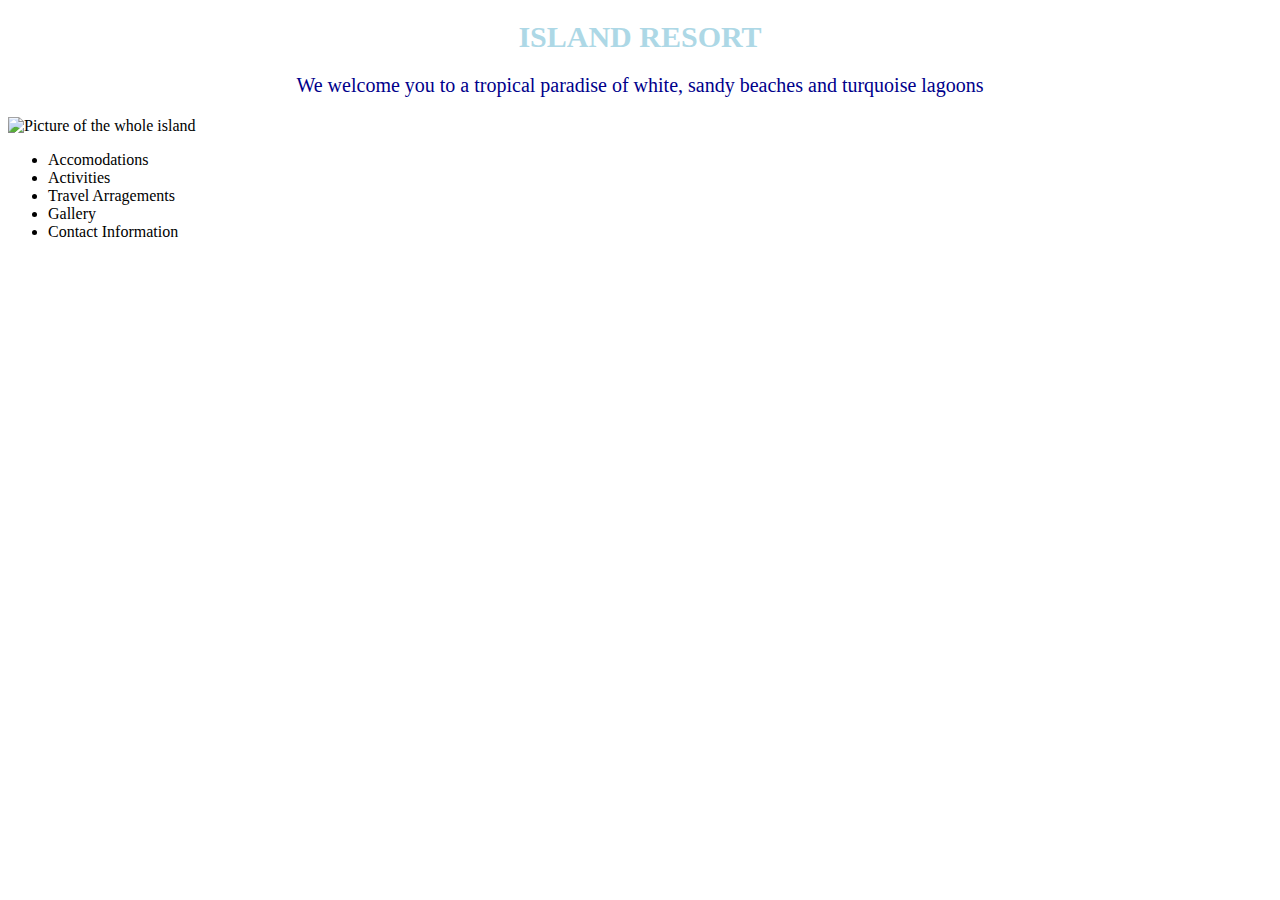
==== index.html @ fe9434cf "Home and other html and css files" ====
<!DOCTYPE html>
  <head>
    <title>Island Resort Main Page</title>
  </head>
  <body>
    <h1>ISLAND RESORT</h1>
    <p>We welcome you to a tropical paradise of white, sandy beaches and turquoise lagoons</p>
    <link href="css/styles.css" rel="stylesheet" type="text/css">
    <img src="images/island.jpg" alt="Picture of the whole island">



    <ul>
      <li>Accomodations</li>
      <li>Activities</li>
      <li>Travel Arragements</li>
      <li>Gallery</li>
      <li>Contact Information</li>
    </ul>
  </body>
</html>
---- css/styles.css ----
h1 {
  font-size: 30px;
  color: lightblue;
  font-weight: bold;
  text-align: center;
}

p {
  font-size: 20px;
  text-align: center;
  color: darkblue;
}

.pages {
    background-color:#eeeeee;
    display:inline;
}
.ulpages {
    display: flex;
    justify-content:space-around;
    list-style-type:none;
}
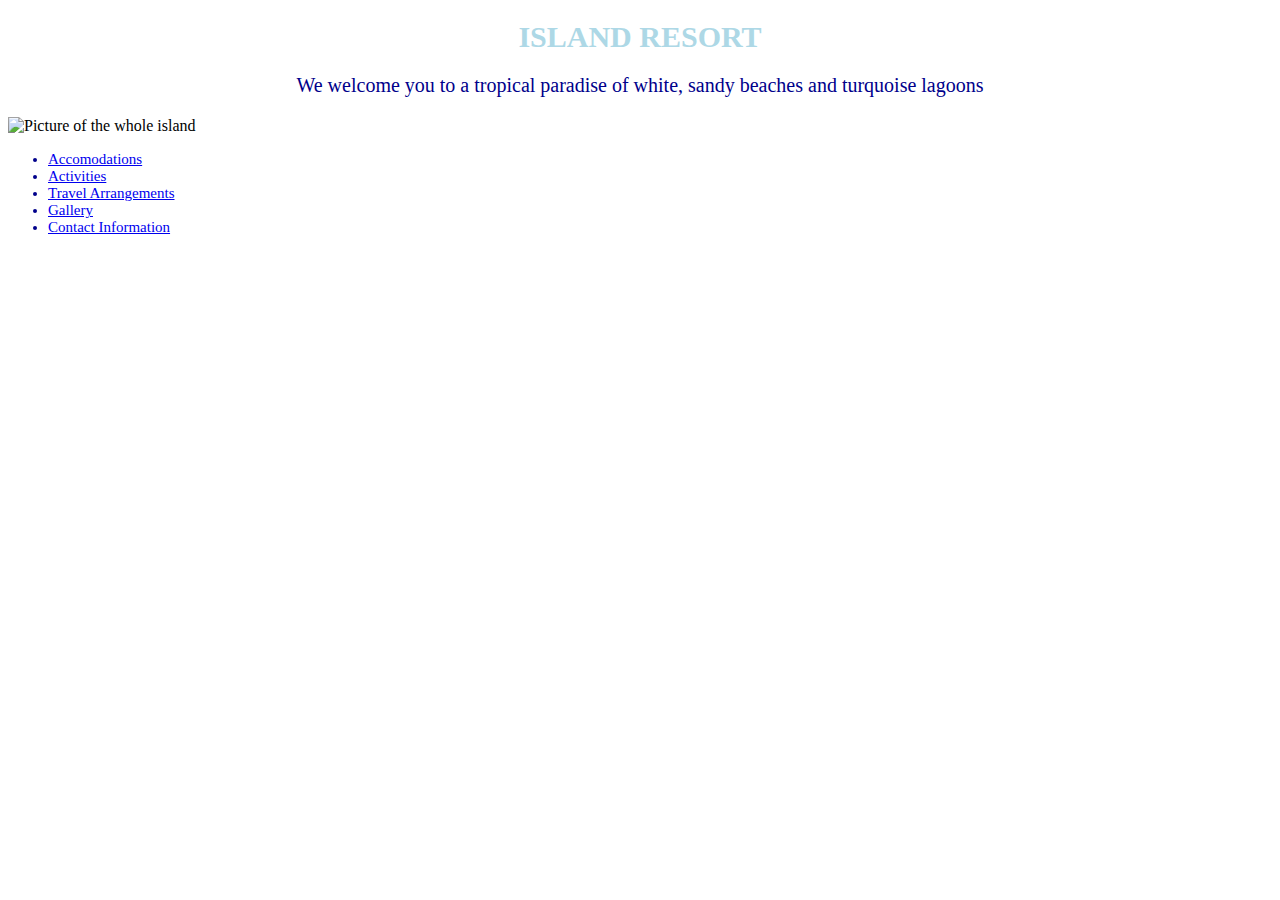
==== commit ae5e8d70: "add links for the other pages" ====
--- a/index.html
+++ b/index.html
@@ -11,11 +11,11 @@
 
 
     <ul>
-      <li>Accomodations</li>
-      <li>Activities</li>
-      <li>Travel Arragements</li>
-      <li>Gallery</li>
-      <li>Contact Information</li>
+      <li> <a href="Images/accomodations.html">Accomodations</a></li>
+      <li> <a href="Images/activities.html">Activities</a></li>
+      <li> <a href="Images/arrangements.html">Travel Arrangements</a></li>
+      <li> <a href="Images/gallery.html">Gallery</a></li>
+      <li> <a href="Images/information.html">Contact Information</a></li>
     </ul>
   </body>
 </html>
--- a/css/styles.css
+++ b/css/styles.css
@@ -11,12 +11,7 @@
   color: darkblue;
 }
 
-.pages {
-    background-color:#eeeeee;
-    display:inline;
+li {
+  font-size: 15px;
+  color: darkblue;
 }
-.ulpages {
-    display: flex;
-    justify-content:space-around;
-    list-style-type:none;
-}
